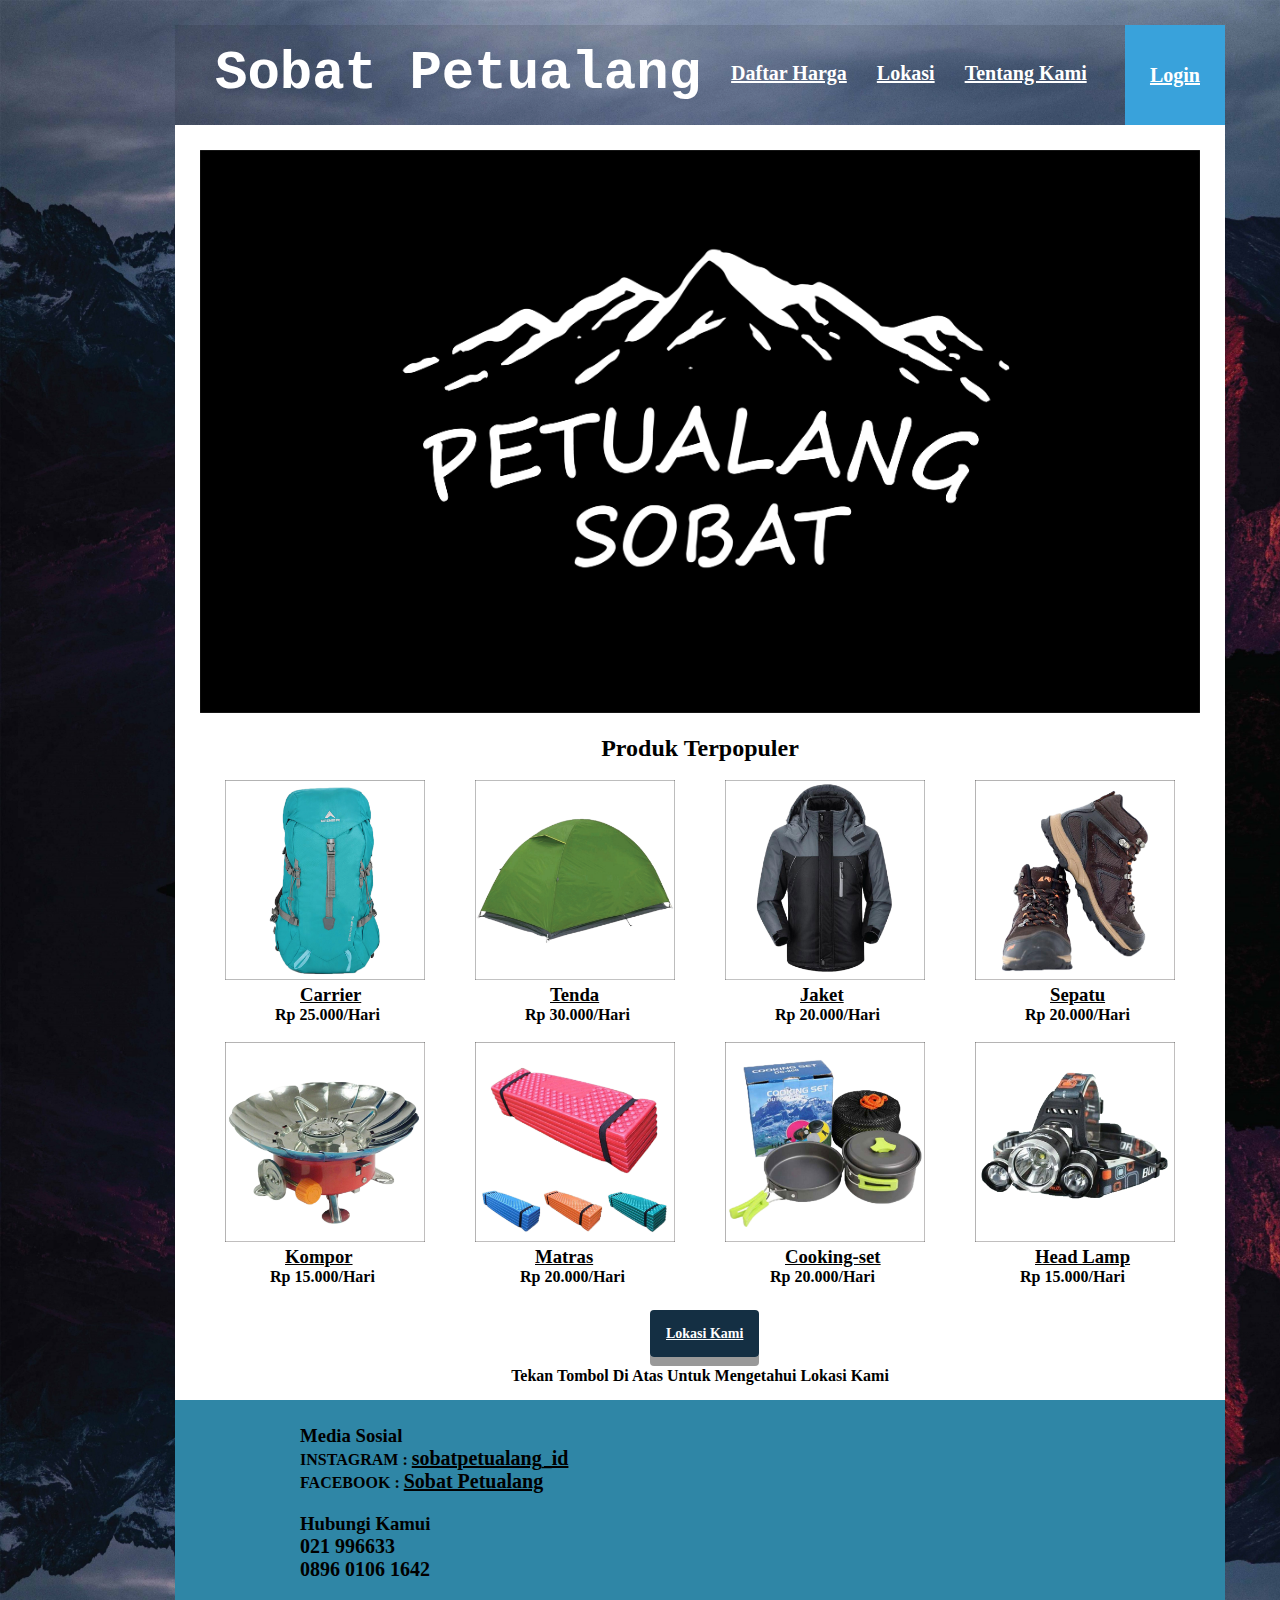
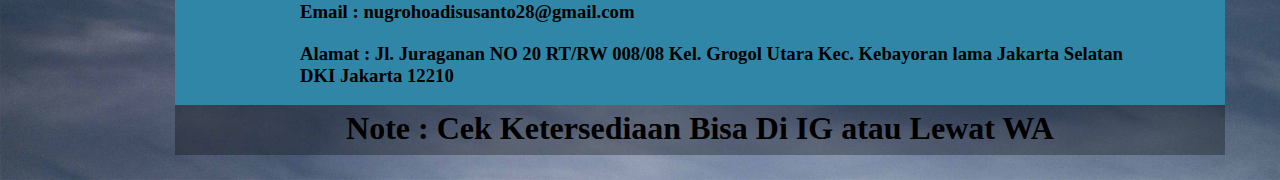
==== index.html @ 0b5f0002 "test" ====
<!DOCTYPE html>
<html lang="en" dir="ltr">
  <head>
    <meta charset="utf-8">
    <link rel="stylesheet" href="style.css">
    <title>Sobat Petualang</title>
  </head>
  <body>
    <!--header-->
    <div class="header">
      <div class="clear-7">
        <div class="header-logo">Sobat Petualang</div>
      </div>
      <div class="clear-3">
          <div class="header-list">
          <ul>
            <li><a href="#">Daftar Harga</a></li>
            <li><a href="#">Lokasi</a></li>
            <li><a href="#">Tentang Kami</a></li>
          </ul>
          </div>
        </div>
      <div class="clear-8">
        <div class="login">
        <a href="Login.html">Login</a>
        </div>
      </div>
    </div>
    <!--main-->
    <div class="main">
      <div class="logo">
        <img src="Logo PKK.png" alt="Logo Sobat Petualang">
      </div>
     <br>
        <h2>Produk Terpopuler</h2>
     <br>
      <div class="clear">
         <div class="foto">
           <img src="carrier.jpg" alt="Carrier">
           <h3><a href="#">Carrier</a></h3>
           <h4>Rp 25.000/Hari</h4>
         </div>
         <div class="foto">
           <img src="tenda.jpg" alt="Tenda">
           <br>
           <h3><a href="#">Tenda</a></h3>
           <h4>Rp 30.000/Hari</h4>
         </div>
        <div class="bersih">
         <div class="foto">
           <img src="jaket.jpg" alt="Jaket">
           <br>
           <h3><a href="#">Jaket</a></h3>
           <h4>Rp 20.000/Hari</h4>
         </div>
         <div class="foto">
           <img src="sepatu.jpg" alt="">
           <br>
           <h3><a href="#">Sepatu</a></h3>
           <h4>Rp 20.000/Hari</h4>
         </div>
         </div>
        </div>
     <br>
      <div class="clear-4">
        <div class="foto-1">
          <img src="kompor.jpg" alt="Kompor">
          <h3><a href="#"> Kompor</a></h3>
          <h4>Rp 15.000/Hari</h4>
        </div>
        <div class="foto-1">
          <img src="matras.jpg" alt="Sepatu">
          <h3><a href="#"> Matras</a></h3>
          <h4>Rp 20.000/Hari</h4>
        </div>
        <div class="foto-1">
          <img src="cooking-set.jpg" alt="Cooking-Set">
          <h3><a href="#">Cooking-set</a></h3>
          <h4>Rp 20.000/Hari</h4>
        </div>
        <div class="foto-1">
          <img src="headlamp.jpg" alt="Head Lamp">
          <h3><a href="#">Head Lamp</a></h3>
          <h4>Rp 15.000/Hari</h4>
        </div>
      </div>
     <br>
      <div class="btn-3d">
        <a href="https://www.google.com/maps/place/Jl.+Tarakanita+III+No.10,+RT.12%2FRW.8,+Grogol+Utara,+Kec.+Kby.+Lama,+Kota+Jakarta+Selatan,+Daerah+Khusus+Ibukota+Jakarta+12210/@-6.2184527,106.7899235,19z/data=!3m1!4b1!4m5!3m4!1s0x2e69f134cd40ff69:0xe916c6e8269f495!8m2!3d-6.218454!4d106.790472" target="_blank" class="btns" >Lokasi Kami</a>
        <p>Tekan Tombol Di Atas Untuk Mengetahui Lokasi Kami</p>
      </div>
    </div>
    <!--footer-->
    <div class="footer">
      <div class="media-sosial">
        <h3>Media Sosial</h3>
        <p>INSTAGRAM  : <a href="https://www.instagram.com/sobatpetualang_id?utm_medium=copy_link" target="_blank" >sobatpetualang_id</a></p>
        <p>FACEBOOK   : <a href="#">Sobat Petualang</a></p>
      </div>
      <div class="hubungi-kami">
        <h3>Hubungi Kamui</h3>
        <p>021 996633</p>
        <p>0896 0106 1642</p>
      </div>
      <div class="email">
        <h3>Email : nugrohoadisusanto28@gmail.com</h3>
      </div>
      <div class="alamat">
        <h3>Alamat : Jl. Juraganan NO 20 RT/RW 008/08 Kel. Grogol Utara Kec. Kebayoran lama Jakarta Selatan <br> DKI Jakarta 12210</h3>
      </div>
    </div>
    <!--note-->
    <div class="note">
      <h1>Note : Cek Ketersediaan Bisa Di IG atau Lewat WA</h1>
    </div>
   </div>
  </div>
  </body>
</html>
---- style.css ----
* {
  margin: 0;
  padding: 0;
}

body {
  background-image: url("background website.jpg");
  background-size: cover
}

li {
  list-style: none;
}

.header {
  background: rgba(0, 0, 0, 0.1);
  width: 1050px;
  height: 100px;
  margin-top: 25px;
  margin-left: 175px;
  margin-right: 175px;
}

.header-logo {
  float: left;
  color: #fff;
  font-family: courier;
  font-weight: 800;
  font-size: 54px;
  padding-left: 40px;
  padding-top: 18px;
}

.clear-7::after {
  content: "";
  clear: right;
  display: table;
}

.header-list li a{
  float: left;
  color: #fff;
  margin-left: 30px;
  font-size: 20px;
  padding: 37px 0 22px 0;
  font-weight: bold;
}

.header-list ul li a:hover {
  text-decoration: underline;
  color: black;
}

.clear-3::after {
  content: "";
  clear: right;
  display: table;
}

.login {
  float: right;
  background-color: #39A2DB;
}

.login a {
  font-size: 20px;
  font-weight: bold;
  padding: 18px 25px 17px 25px;
  line-height: 65px;
  color: white;
  display: inline-block;
}

.login a:hover {
  background-color: #A2DBFA;
  color: black;
}

.clear-8::after {
  content: "";
  clear: both;
  display: table;
}

.main {
  background-color: #fff;
  width: 1050px;
  height: 1275px;
  margin-left: 175px;
  margin-right: 175px;
}

.logo img {
  width: 1000px;
  margin-top: 25px;
  margin-left: 25px;
}

.main h2 {
  text-align: center;
  font-weight: bold;
}

.foto {
  float: left;
  margin-left: 50px;
}

.foto img {
  width: 200px;
  height: 200px;
}

.clear::after {
  content: "";
  clear: right;
  display: table;
}

.foto h3 a {
  margin-left: 75px;
  color: black;
}

.foto h3 a:hover {
  color: red;
}

.foto h4 {
  margin-left: 50px;
}

.bersih::after {
  content: "";
  clear: both;
  display: table;;
}

.foto-1 {
  float: left;
  margin-left: 50px;
}

.foto-1 img {
  width: 200px;
  height: 200px;
}

.clear-4::after {
  content: "";
  clear: both;
  display: table;
}

.foto-1 h3 a {
  margin-left: 60px;
  color: black;
}

.foto-1 h3 a:hover {
  color: red;
}

.foto-1 h4 {
  margin-left: 45px;
  padding-bottom: 20px;
}

.btn-3d a {
  font-weight: bold;
  color: #fff;
}

.main .btn-3d a:hover {
  text-decoration: underline;
  color: red;
}

.btns {
  background-color: #142F43;
  margin-left: 475px;
  padding: 16px;
  font-size: 14px;
  text-align: center;
  cursor: pointer;
  outline: none;
  border-color: #71C9CE;
  border: none;
  border-radius: 4px;
  box-shadow: 0 9px #999;
}

.btns:hover {
  background-color: #A6E3E9;
}

.btns:active {
  background-color: #CBF1F5;
  box-shadow: 0 5px #666;
  transform: translateY(-4px);
}

.btn-3d p {
  text-align: center;
  font-weight: bold;
  margin-top: 25px;
}

.footer {
  background-color: #2F86A6;
  width: 1050px;
  height: 280px;
  margin-left: 175px;
  margin-right: 175px;
  padding-bottom: 25px;
}

.media-sosial h3{
  padding-top: 25px;
  margin-left: 125px;
  font-weight: bold;
}

.media-sosial p {
  font-size: 16px;
  margin-left: 125px;
  font-weight: bold;
}

.media-sosial a {
  font-size: 20px;
  font-weight: bold;
  color: black;
}

.media-sosial a:hover {
  text-decoration: underline;
  color: #fff;
}

.hubungi-kami h3 {
  padding-top: 20px;
  margin-left: 125px;
  font-weight: bold;
}

.hubungi-kami p {
  font-size: 20px;
  margin-left: 125px;
  font-weight: bold;
}

.email h3 {
  padding-top: 20px;
  margin-left: 125px;
  font-weight: bold;
}

.alamat h3 {
  padding-top: 20px;
  margin-left: 125px;
  font-weight: bold;
}

.note {
  background: rgba(0, 0, 0, 0.3);
  width: 1050px;
  height: 50px;
  margin-bottom: 25px;
  margin-left: 175px;
  margin-right: 175px;
}

.note h1 {
  text-align: center;
  padding-top: 5px;
}

@media (max-width: 900px) {
  .header {
    background: rgba(0, 0, 0, 0.1);
    width: 800px;
    height: 75px;
    margin-top: 20px;
    margin-left: 45px;
    margin-right: 55px;
  }

  .header-logo {
    float: left;
    color: #fff;
    font-family: courier;
    font-weight: 800;
    font-size: 40px;
    padding-left: 20px;
    padding-top: 15px;
  }

  .clear-7::after {
    content: "";
    clear: right;
    display: table;
  }

  .header-list li a{
    float: left;
    color: #fff;
    margin-left: 20px;
    font-size: 16px;
    padding: 33px 0 22px 0;
    font-weight: bold;
  }

  .header-list ul li a:hover {
    text-decoration: underline;
    color: black;
  }

  .clear-3::after {
    content: "";
    clear: right;
    display: table;
  }

  .login {
    float: right;
    background-color: #39A2DB;
  }

  .login a {
    font-size: 16px;
    font-weight: bold;
    padding: 5px 25px 5px 25px;
    line-height: 65px;
    color: white;
    display: inline-block;
  }

  .login a:hover {
    background-color: #A2DBFA;
    color: black;
  }

  .clear-8::after {
    content: "";
    clear: both;
    display: table;
  }

  .main {
    background-color: #fff;
    width: 800px;
    height: 1035px;
    margin-left: 45px;
    margin-right: 55px;
  }

  .logo img {
    width: 750px;
    margin-top: 25px;
    margin-left: 25px;
  }

  .main h2 {
    text-align: center;
    font-weight: bold;
  }

  .foto {
    float: left;
    margin-left: 50px;
    margin-right: -20px;
    }

  .foto img {
    width: 150px;
    height: 150px;
  }

  .clear::after {
    content: "";
    clear: both;
    display: table;
  }

  .foto h3 a {
    margin-left: 50px;
    color: black;
  }

  .foto h3 a:hover {
    color: red;
  }

  .foto h4 {
    margin-left: 25px;
  }

  .foto-1 {
    float: left;
    margin-left: 50px;
    margin-right: -20px;
  }

  .foto-1 img {
    width: 150px;
    height: 150px;
  }

  .clear-4::after {
    content: "";
    clear: both;
    display: table;
  }

  .foto-1 h3 a {
    margin-left: 50px;
    color: black;
  }

  .foto-1 h3 a:hover {
    color: red;
  }

  .foto-1 h4 {
    margin-left: 25px;
    margin-bottom: 10px;
  }

  .btn-3d a {
    font-weight: bold;
    color: #fff;
  }

  .main .btn-3d a:hover {
    text-decoration: underline;
    color: red;
  }

  .btns {
    background-color: #142F43;
    margin-left: 340px;
    padding: 16px;
    font-size: 14px;
    text-align: center;
    cursor: pointer;
    outline: none;
    border-color: #71C9CE;
    border: none;
    border-radius: 4px;
    box-shadow: 0 9px #999;
  }

  .btns:hover {
    background-color: #A6E3E9;
  }

  .btns:active {
    background-color: #CBF1F5;
    box-shadow: 0 5px #666;
    transform: translateY(-4px);
  }

  .btn-3d p {
    text-align: center;
    font-weight: bold;
    margin-top: 25px;
  }

  .footer {
    background-color: #2F86A6;
    width: 800px;
    height: 260px;
    margin-left: 45px;
    margin-right: 55px;
    padding-bottom: 25px;
  }

  .media-sosial h3{
    padding-top: 15px;
    margin-left: 50px;
    font-weight: bold;
  }

  .media-sosial p {
    font-size: 16px;
    margin-left: 50px;
    font-weight: bold;
  }

  .media-sosial a {
    font-size: 20px;
    font-weight: bold;
    color: black;
  }

  .media-sosial a:hover {
    text-decoration: underline;
    color: #fff;
  }

  .hubungi-kami h3 {
    padding-top: 10px;
    margin-left: 50px;
    font-weight: bold;
  }

  .hubungi-kami p {
    font-size: 20px;
    margin-left: 50px;
    font-weight: bold;
  }

  .email h3 {
    padding-top: 10px;
    margin-left: 50px;
    font-weight: bold;
  }

  .alamat h3 {
    padding-top: 10px;
    margin-left: 50px;
    font-weight: bold;
  }

  .note {
    background: rgba(0, 0, 0, 0.3);
    width: 800px;
    height: 50px;
    margin-bottom: 25px;
    margin-left: 45px;
    margin-right: 55px;
  }

  .note h1 {
    text-align: center;
    padding-top: 5px;
  }
}

@media (max-width :480px) {
  .header {
    background: rgba(0, 0, 0, 0.1);
    width: 400px;
    height: 120px;
  }

  .header-logo {
    float: left;
    color: #fff;
    font-family: courier;
    font-weight: 800;
    font-size: 26px;
    padding-left: 20px;
    padding-top: 15px;
  }

  .clear-7::after {
    content: "";
    clear: both;
    display: table;
  }

  .header-list li a{
    float: left;
    color: #fff;
    margin-left: 20px;
    font-size: 16px;
    padding: 33px 0 22px 0;
    font-weight: bold;
  }

  .header-list ul li a:hover {
    text-decoration: underline;
    color: black;
  }

  .clear-3::after {
    content: "";
    clear: right;
    display: table;
  }

  .login {
    float: right;
    background-color: #39A2DB;
  }

  .login a {
    font-size: 16px;
    font-weight: bold;
    padding: 5px 25px 5px 25px;
    line-height: 65px;
    color: white;
    display: inline-block;
  }

  .login a:hover {
    background-color: #A2DBFA;
    color: black;
  }

  .clear-8::after {
    content: "";
    clear: both;
    display: table;
  }

  .main {
    background-color: #fff;
    width: 400px;
    height: 1025px;
  }

  .logo img {
    display: none;
  }

  .main h2 {
    text-align: center;
    font-weight: bold;
  }

  .foto {
    float: left;
    margin-left: 40px;
    margin-right: -20px;
    }

  .foto img {
    width: 150px;
    height: 150px;
  }

  .clear::after {
    content: "";
    clear: both;
    display: table;
  }

  .foto h3 a {
    margin-left: 50px;
    color: black;
  }

  .foto h4 {
    margin-left: 25px;
    padding-bottom: 10px;
  }

  .foto-1 {
    float: left;
    margin-left: 40px;
    margin-right: -20px;
  }

  .foto-1 img {
    width: 150px;
    height: 150px;
  }

  .clear-4::after {
    content: "";
    clear: both;
    display: table;
  }

  .foto-1 h3 a {
    margin-left: 40px;
    color: black;
  }

  .foto-1 h4 {
    margin-left: 25px;
    margin-bottom: 10px;
  }

  .btn-3d a {
    font-weight: bold;
    color: #fff;
  }

  .main .btn-3d a:hover {
    text-decoration: underline;
    color: red;
  }

  .btns {
    background-color: #142F43;
    margin-left: 140px;
    padding: 16px;
    font-size: 14px;
    text-align: center;
    cursor: pointer;
    outline: none;
    border-color: #71C9CE;
    border: none;
    border-radius: 4px;
    box-shadow: 0 9px #999;
  }

  .btns:hover {
    background-color: #A6E3E9;
  }

  .btns:active {
    background-color: #CBF1F5;
    box-shadow: 0 5px #666;
    transform: translateY(-4px);
  }

  .btn-3d p {
    text-align: center;
    font-weight: bold;
    margin-top: 25px;
  }

  .footer {
    background-color: #2F86A6;
    width: 400px;
    height: 250px;
    padding-bottom: 25px;
  }

  .media-sosial h3{
    padding-top: 15px;
    margin-left: 40px;
    font-weight: bold;
  }

  .media-sosial p {
    font-size: 15px;
    margin-left: 40px;
    font-weight: bold;
  }

  .media-sosial a {
    font-size: 15px;
    font-weight: bold;
    color: black;
  }

  .media-sosial a:hover {
    text-decoration: underline;
    color: #fff;
  }

  .hubungi-kami h3 {
    padding-top: 10px;
    margin-left: 40px;
    font-weight: bold;
  }

  .hubungi-kami p {
    font-size: 15px;
    margin-left: 40px;
    font-weight: bold;
  }

  .email h3 {
    padding-top: 10px;
    margin-left: 40px;
    font-weight: bold;
  }

  .alamat h3 {
    padding-top: 10px;
    margin-left: 40px;
    font-weight: bold;
  }

  .note {
    background: rgba(0, 0, 0, 0.3);
    width: 400px;
    height: 100px;
    margin-bottom: 25px;
  }

  .note h1 {
    text-align: center;
    padding-top: 5px;
  }
}
}
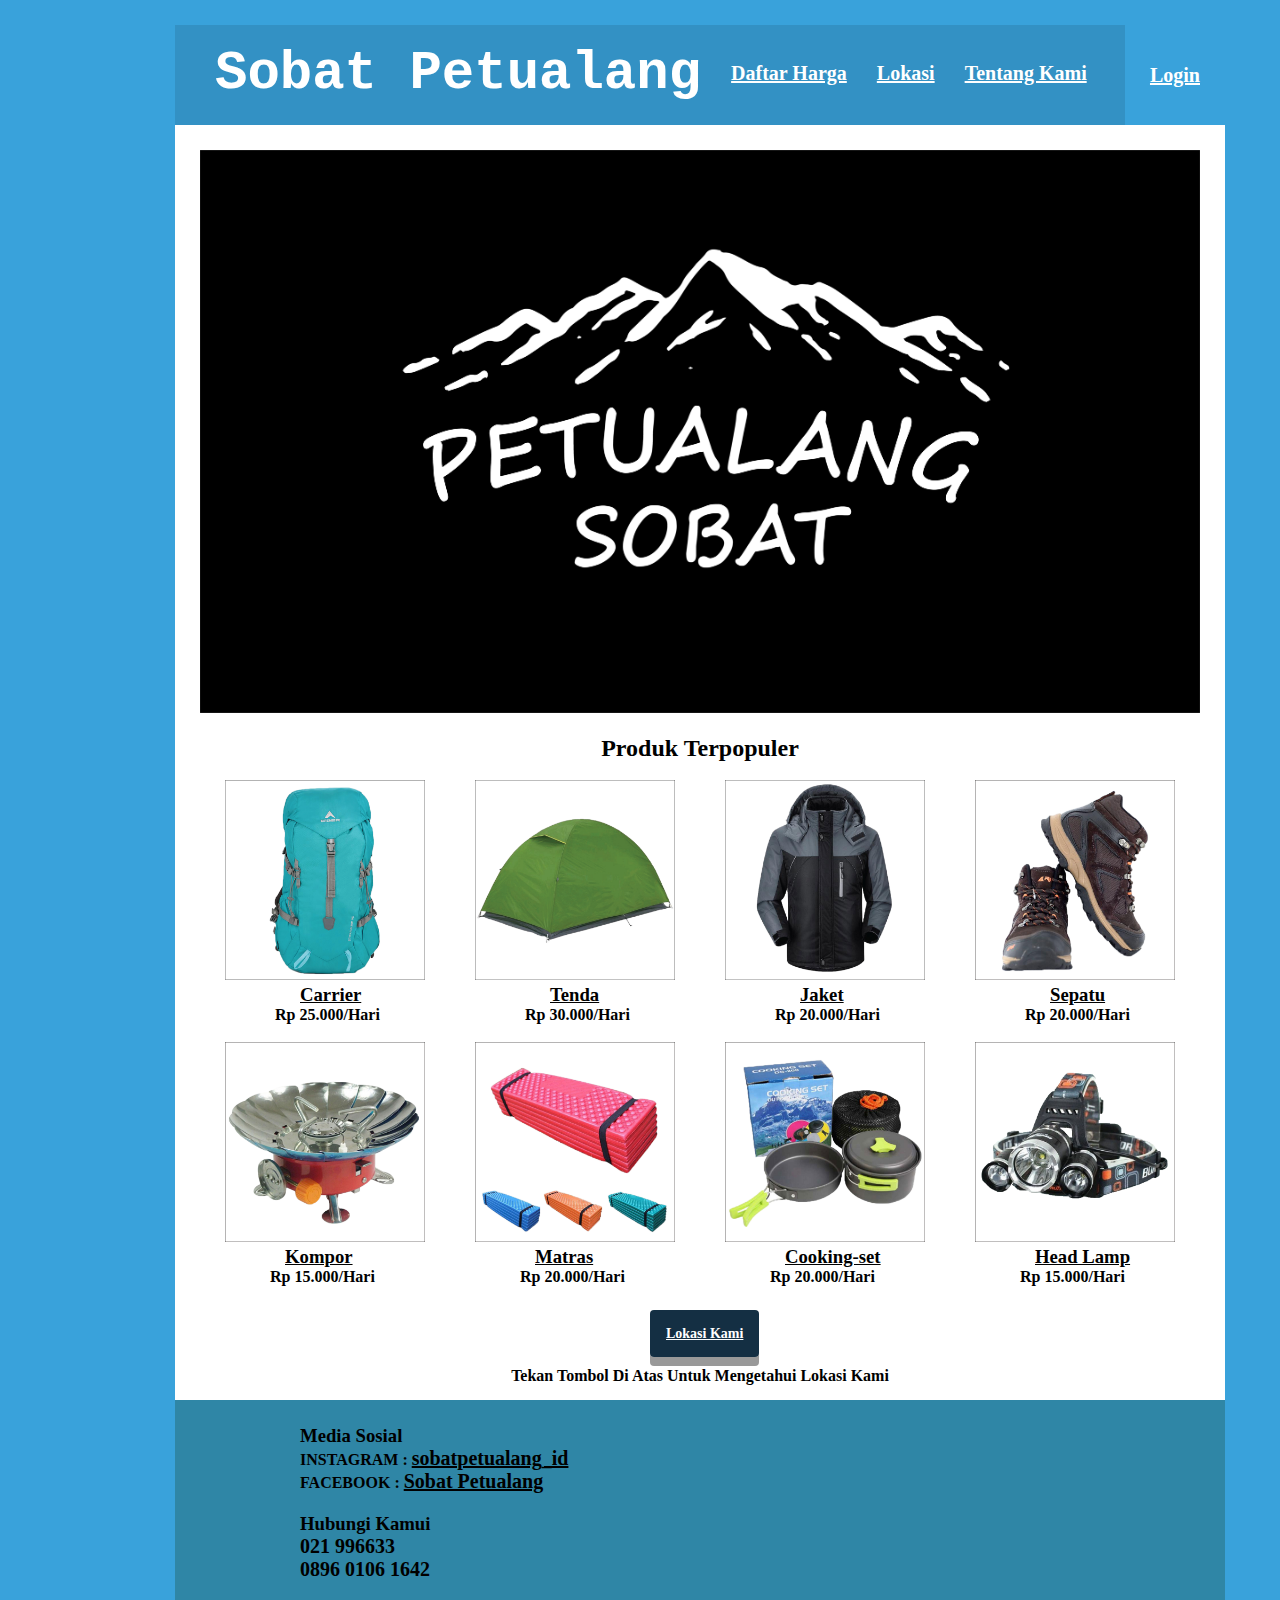
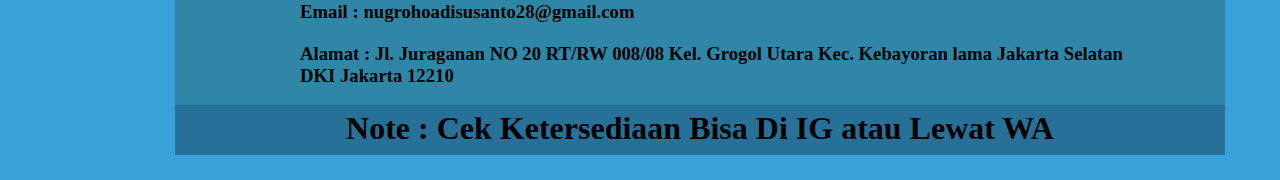
==== commit 80122f73: "tes" ====
--- a/index.html
+++ b/index.html
@@ -1,7 +1,9 @@
 <!DOCTYPE html>
 <html lang="en" dir="ltr">
   <head>
-    <meta charset="utf-8">
+    <meta charset="UTF-8">
+    <meta http-equiv="X-UA-Compatible" content="IE=edge">
+    <meta name="viewport" content="width=device-width, initial-scale=1.0">
     <link rel="stylesheet" href="style.css">
     <title>Sobat Petualang</title>
   </head>
@@ -27,7 +29,7 @@
       </div>
     </div>
     <!--main-->
-    <div class="main">
+    <div class="main center">
       <div class="logo">
         <img src="Logo PKK.png" alt="Logo Sobat Petualang">
       </div>
@@ -91,7 +93,7 @@
       </div>
     </div>
     <!--footer-->
-    <div class="footer">
+    <div class="footer center">
       <div class="media-sosial">
         <h3>Media Sosial</h3>
         <p>INSTAGRAM  : <a href="https://www.instagram.com/sobatpetualang_id?utm_medium=copy_link" target="_blank" >sobatpetualang_id</a></p>
--- a/style.css
+++ b/style.css
@@ -4,7 +4,8 @@
 }
 
 body {
-  background-image: url("background website.jpg");
+  background-color: #39A2DB;
+  /* background-image: url("background website.jpg"); */
   background-size: cover
 }
 
@@ -276,509 +277,8 @@
   padding-top: 5px;
 }
 
-@media (max-width: 900px) {
-  .header {
-    background: rgba(0, 0, 0, 0.1);
-    width: 800px;
-    height: 75px;
-    margin-top: 20px;
-    margin-left: 45px;
-    margin-right: 55px;
+@media screen and (max-width: 768px){
+  .header, .main, .footer, .note{
+    margin: 0 0;
   }
-
-  .header-logo {
-    float: left;
-    color: #fff;
-    font-family: courier;
-    font-weight: 800;
-    font-size: 40px;
-    padding-left: 20px;
-    padding-top: 15px;
-  }
-
-  .clear-7::after {
-    content: "";
-    clear: right;
-    display: table;
-  }
-
-  .header-list li a{
-    float: left;
-    color: #fff;
-    margin-left: 20px;
-    font-size: 16px;
-    padding: 33px 0 22px 0;
-    font-weight: bold;
-  }
-
-  .header-list ul li a:hover {
-    text-decoration: underline;
-    color: black;
-  }
-
-  .clear-3::after {
-    content: "";
-    clear: right;
-    display: table;
-  }
-
-  .login {
-    float: right;
-    background-color: #39A2DB;
-  }
-
-  .login a {
-    font-size: 16px;
-    font-weight: bold;
-    padding: 5px 25px 5px 25px;
-    line-height: 65px;
-    color: white;
-    display: inline-block;
-  }
-
-  .login a:hover {
-    background-color: #A2DBFA;
-    color: black;
-  }
-
-  .clear-8::after {
-    content: "";
-    clear: both;
-    display: table;
-  }
-
-  .main {
-    background-color: #fff;
-    width: 800px;
-    height: 1035px;
-    margin-left: 45px;
-    margin-right: 55px;
-  }
-
-  .logo img {
-    width: 750px;
-    margin-top: 25px;
-    margin-left: 25px;
-  }
-
-  .main h2 {
-    text-align: center;
-    font-weight: bold;
-  }
-
-  .foto {
-    float: left;
-    margin-left: 50px;
-    margin-right: -20px;
-    }
-
-  .foto img {
-    width: 150px;
-    height: 150px;
-  }
-
-  .clear::after {
-    content: "";
-    clear: both;
-    display: table;
-  }
-
-  .foto h3 a {
-    margin-left: 50px;
-    color: black;
-  }
-
-  .foto h3 a:hover {
-    color: red;
-  }
-
-  .foto h4 {
-    margin-left: 25px;
-  }
-
-  .foto-1 {
-    float: left;
-    margin-left: 50px;
-    margin-right: -20px;
-  }
-
-  .foto-1 img {
-    width: 150px;
-    height: 150px;
-  }
-
-  .clear-4::after {
-    content: "";
-    clear: both;
-    display: table;
-  }
-
-  .foto-1 h3 a {
-    margin-left: 50px;
-    color: black;
-  }
-
-  .foto-1 h3 a:hover {
-    color: red;
-  }
-
-  .foto-1 h4 {
-    margin-left: 25px;
-    margin-bottom: 10px;
-  }
-
-  .btn-3d a {
-    font-weight: bold;
-    color: #fff;
-  }
-
-  .main .btn-3d a:hover {
-    text-decoration: underline;
-    color: red;
-  }
-
-  .btns {
-    background-color: #142F43;
-    margin-left: 340px;
-    padding: 16px;
-    font-size: 14px;
-    text-align: center;
-    cursor: pointer;
-    outline: none;
-    border-color: #71C9CE;
-    border: none;
-    border-radius: 4px;
-    box-shadow: 0 9px #999;
-  }
-
-  .btns:hover {
-    background-color: #A6E3E9;
-  }
-
-  .btns:active {
-    background-color: #CBF1F5;
-    box-shadow: 0 5px #666;
-    transform: translateY(-4px);
-  }
-
-  .btn-3d p {
-    text-align: center;
-    font-weight: bold;
-    margin-top: 25px;
-  }
-
-  .footer {
-    background-color: #2F86A6;
-    width: 800px;
-    height: 260px;
-    margin-left: 45px;
-    margin-right: 55px;
-    padding-bottom: 25px;
-  }
-
-  .media-sosial h3{
-    padding-top: 15px;
-    margin-left: 50px;
-    font-weight: bold;
-  }
-
-  .media-sosial p {
-    font-size: 16px;
-    margin-left: 50px;
-    font-weight: bold;
-  }
-
-  .media-sosial a {
-    font-size: 20px;
-    font-weight: bold;
-    color: black;
-  }
-
-  .media-sosial a:hover {
-    text-decoration: underline;
-    color: #fff;
-  }
-
-  .hubungi-kami h3 {
-    padding-top: 10px;
-    margin-left: 50px;
-    font-weight: bold;
-  }
-
-  .hubungi-kami p {
-    font-size: 20px;
-    margin-left: 50px;
-    font-weight: bold;
-  }
-
-  .email h3 {
-    padding-top: 10px;
-    margin-left: 50px;
-    font-weight: bold;
-  }
-
-  .alamat h3 {
-    padding-top: 10px;
-    margin-left: 50px;
-    font-weight: bold;
-  }
-
-  .note {
-    background: rgba(0, 0, 0, 0.3);
-    width: 800px;
-    height: 50px;
-    margin-bottom: 25px;
-    margin-left: 45px;
-    margin-right: 55px;
-  }
-
-  .note h1 {
-    text-align: center;
-    padding-top: 5px;
-  }
-}
-
-@media (max-width :480px) {
-  .header {
-    background: rgba(0, 0, 0, 0.1);
-    width: 400px;
-    height: 120px;
-  }
-
-  .header-logo {
-    float: left;
-    color: #fff;
-    font-family: courier;
-    font-weight: 800;
-    font-size: 26px;
-    padding-left: 20px;
-    padding-top: 15px;
-  }
-
-  .clear-7::after {
-    content: "";
-    clear: both;
-    display: table;
-  }
-
-  .header-list li a{
-    float: left;
-    color: #fff;
-    margin-left: 20px;
-    font-size: 16px;
-    padding: 33px 0 22px 0;
-    font-weight: bold;
-  }
-
-  .header-list ul li a:hover {
-    text-decoration: underline;
-    color: black;
-  }
-
-  .clear-3::after {
-    content: "";
-    clear: right;
-    display: table;
-  }
-
-  .login {
-    float: right;
-    background-color: #39A2DB;
-  }
-
-  .login a {
-    font-size: 16px;
-    font-weight: bold;
-    padding: 5px 25px 5px 25px;
-    line-height: 65px;
-    color: white;
-    display: inline-block;
-  }
-
-  .login a:hover {
-    background-color: #A2DBFA;
-    color: black;
-  }
-
-  .clear-8::after {
-    content: "";
-    clear: both;
-    display: table;
-  }
-
-  .main {
-    background-color: #fff;
-    width: 400px;
-    height: 1025px;
-  }
-
-  .logo img {
-    display: none;
-  }
-
-  .main h2 {
-    text-align: center;
-    font-weight: bold;
-  }
-
-  .foto {
-    float: left;
-    margin-left: 40px;
-    margin-right: -20px;
-    }
-
-  .foto img {
-    width: 150px;
-    height: 150px;
-  }
-
-  .clear::after {
-    content: "";
-    clear: both;
-    display: table;
-  }
-
-  .foto h3 a {
-    margin-left: 50px;
-    color: black;
-  }
-
-  .foto h4 {
-    margin-left: 25px;
-    padding-bottom: 10px;
-  }
-
-  .foto-1 {
-    float: left;
-    margin-left: 40px;
-    margin-right: -20px;
-  }
-
-  .foto-1 img {
-    width: 150px;
-    height: 150px;
-  }
-
-  .clear-4::after {
-    content: "";
-    clear: both;
-    display: table;
-  }
-
-  .foto-1 h3 a {
-    margin-left: 40px;
-    color: black;
-  }
-
-  .foto-1 h4 {
-    margin-left: 25px;
-    margin-bottom: 10px;
-  }
-
-  .btn-3d a {
-    font-weight: bold;
-    color: #fff;
-  }
-
-  .main .btn-3d a:hover {
-    text-decoration: underline;
-    color: red;
-  }
-
-  .btns {
-    background-color: #142F43;
-    margin-left: 140px;
-    padding: 16px;
-    font-size: 14px;
-    text-align: center;
-    cursor: pointer;
-    outline: none;
-    border-color: #71C9CE;
-    border: none;
-    border-radius: 4px;
-    box-shadow: 0 9px #999;
-  }
-
-  .btns:hover {
-    background-color: #A6E3E9;
-  }
-
-  .btns:active {
-    background-color: #CBF1F5;
-    box-shadow: 0 5px #666;
-    transform: translateY(-4px);
-  }
-
-  .btn-3d p {
-    text-align: center;
-    font-weight: bold;
-    margin-top: 25px;
-  }
-
-  .footer {
-    background-color: #2F86A6;
-    width: 400px;
-    height: 250px;
-    padding-bottom: 25px;
-  }
-
-  .media-sosial h3{
-    padding-top: 15px;
-    margin-left: 40px;
-    font-weight: bold;
-  }
-
-  .media-sosial p {
-    font-size: 15px;
-    margin-left: 40px;
-    font-weight: bold;
-  }
-
-  .media-sosial a {
-    font-size: 15px;
-    font-weight: bold;
-    color: black;
-  }
-
-  .media-sosial a:hover {
-    text-decoration: underline;
-    color: #fff;
-  }
-
-  .hubungi-kami h3 {
-    padding-top: 10px;
-    margin-left: 40px;
-    font-weight: bold;
-  }
-
-  .hubungi-kami p {
-    font-size: 15px;
-    margin-left: 40px;
-    font-weight: bold;
-  }
-
-  .email h3 {
-    padding-top: 10px;
-    margin-left: 40px;
-    font-weight: bold;
-  }
-
-  .alamat h3 {
-    padding-top: 10px;
-    margin-left: 40px;
-    font-weight: bold;
-  }
-
-  .note {
-    background: rgba(0, 0, 0, 0.3);
-    width: 400px;
-    height: 100px;
-    margin-bottom: 25px;
-  }
-
-  .note h1 {
-    text-align: center;
-    padding-top: 5px;
-  }
-}
-}
+}
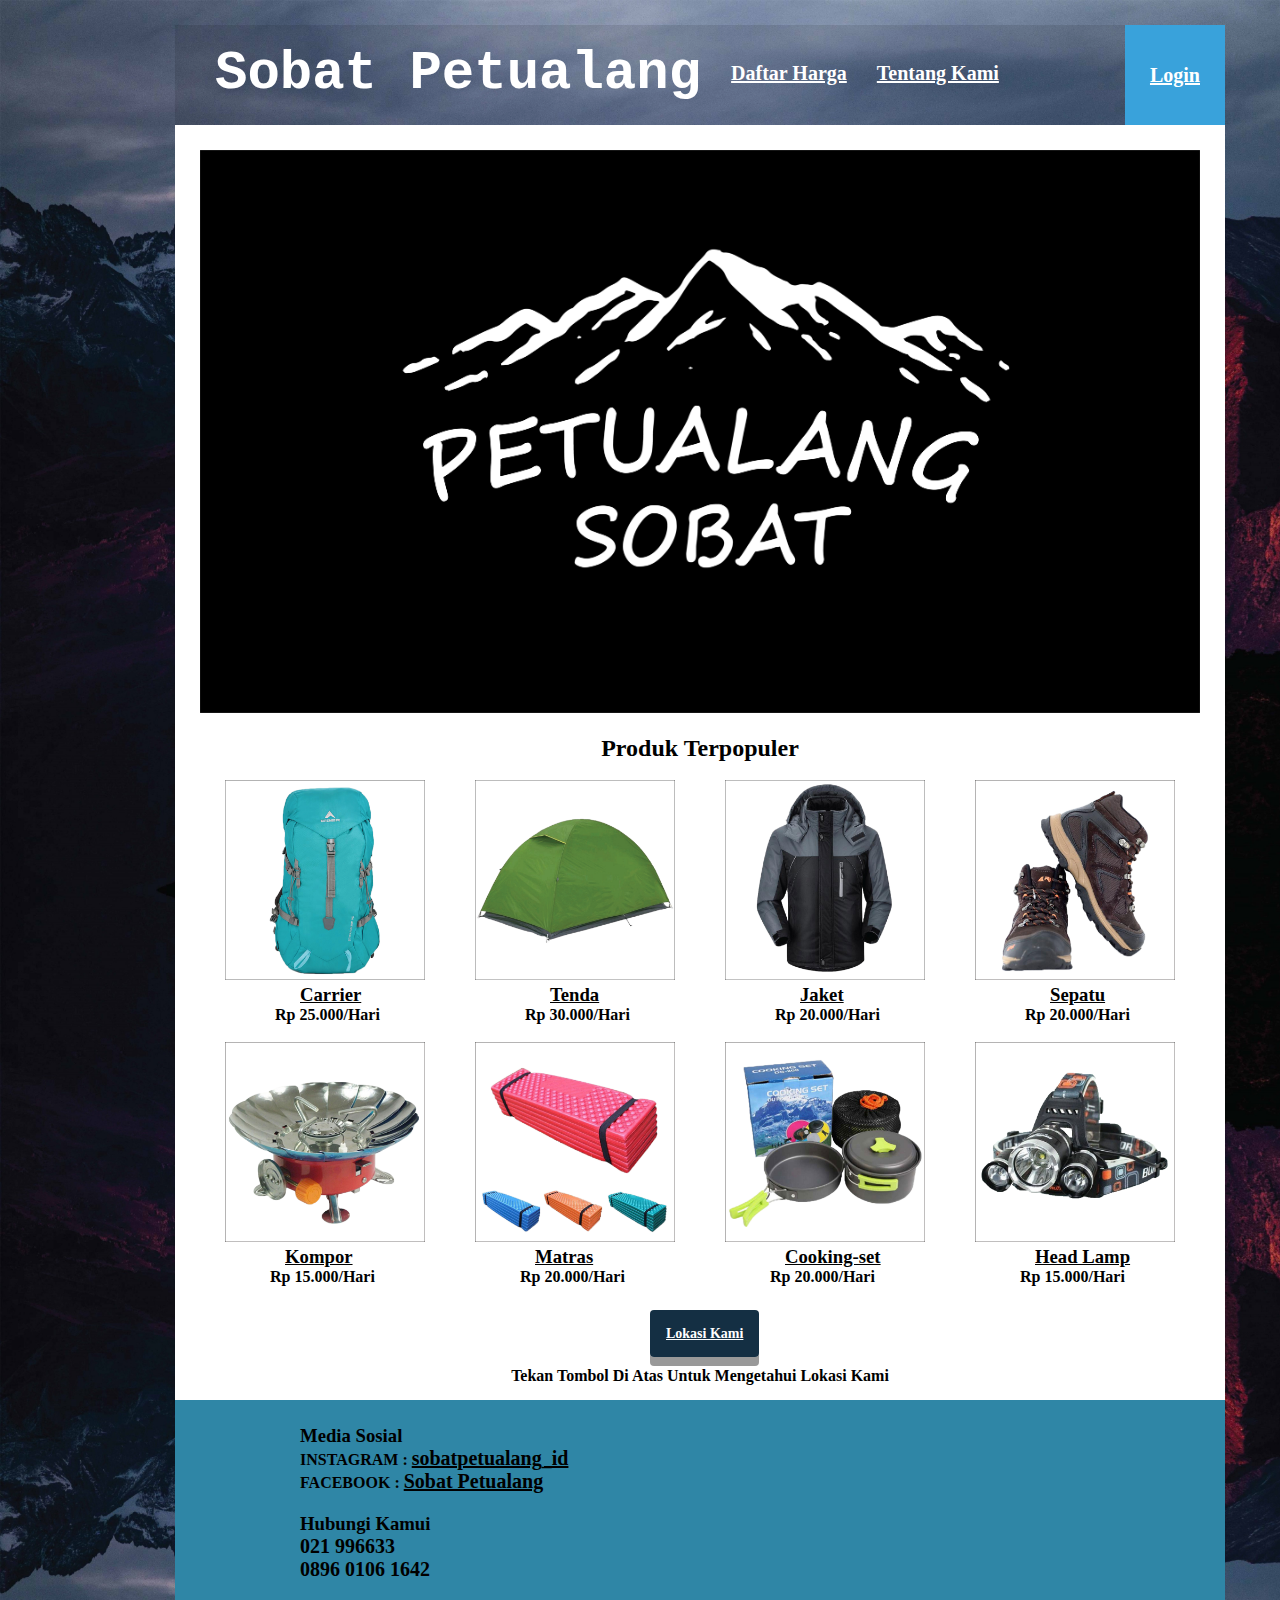
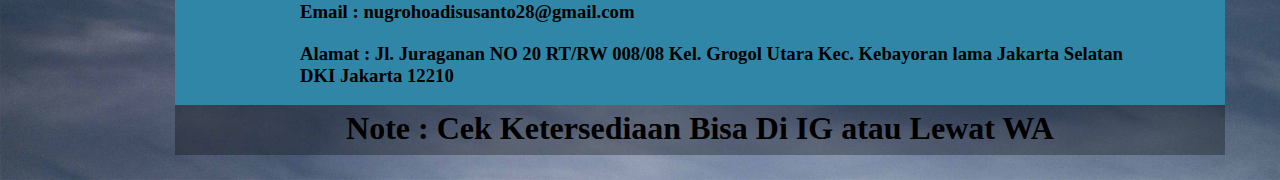
==== commit d549988d: "Update index.html" ====
--- a/index.html
+++ b/index.html
@@ -17,7 +17,6 @@
           <div class="header-list">
           <ul>
             <li><a href="#">Daftar Harga</a></li>
-            <li><a href="#">Lokasi</a></li>
             <li><a href="#">Tentang Kami</a></li>
           </ul>
           </div>
@@ -29,7 +28,7 @@
       </div>
     </div>
     <!--main-->
-    <div class="main center">
+    <div class="main">
       <div class="logo">
         <img src="Logo PKK.png" alt="Logo Sobat Petualang">
       </div>
@@ -93,7 +92,7 @@
       </div>
     </div>
     <!--footer-->
-    <div class="footer center">
+    <div class="footer">
       <div class="media-sosial">
         <h3>Media Sosial</h3>
         <p>INSTAGRAM  : <a href="https://www.instagram.com/sobatpetualang_id?utm_medium=copy_link" target="_blank" >sobatpetualang_id</a></p>
--- a/style.css
+++ b/style.css
@@ -4,8 +4,8 @@
 }
 
 body {
-  background-color: #39A2DB;
-  /* background-image: url("background website.jpg"); */
+  /* background-color: #39A2DB; */
+  background-image: url("background website.jpg");
   background-size: cover
 }
 
@@ -280,5 +280,10 @@
 @media screen and (max-width: 768px){
   .header, .main, .footer, .note{
     margin: 0 0;
+    padding: 10px;
   }
-}
+
+  .header-logo {
+    font-size: 45px;
+  }
+}
